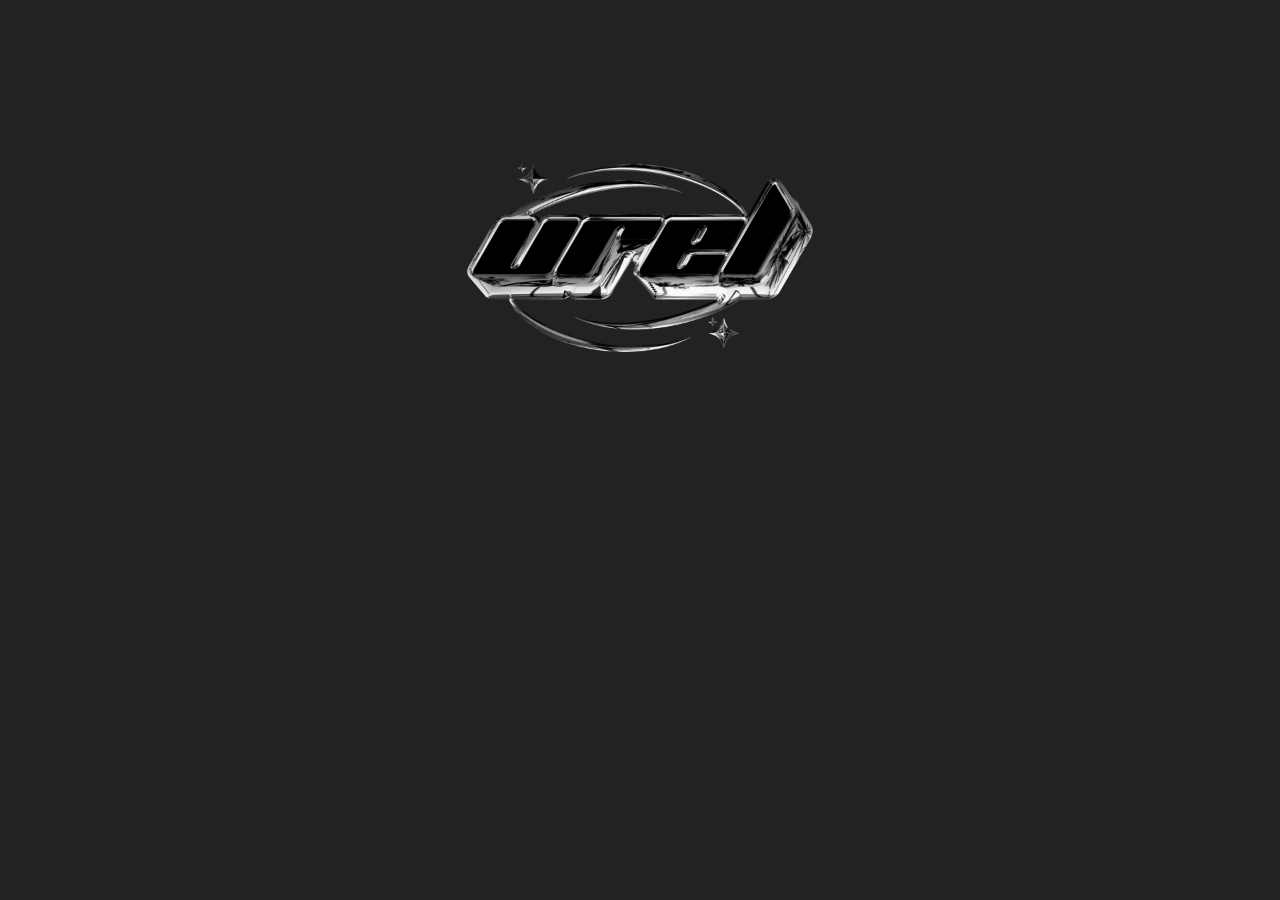
==== index.html @ c190aaa5 "Add files via upload" ====
<!Doctype html>
<html lang="pl">
	<head>
		<meta charset="utf-8" />
		<title>legalize nuclear bombs</title>
	</head>
	
	<body bgcolor=#222222>
		<center><img src="urellogo.png" width="500" height="500"/></center>
	</body>
	
</html>
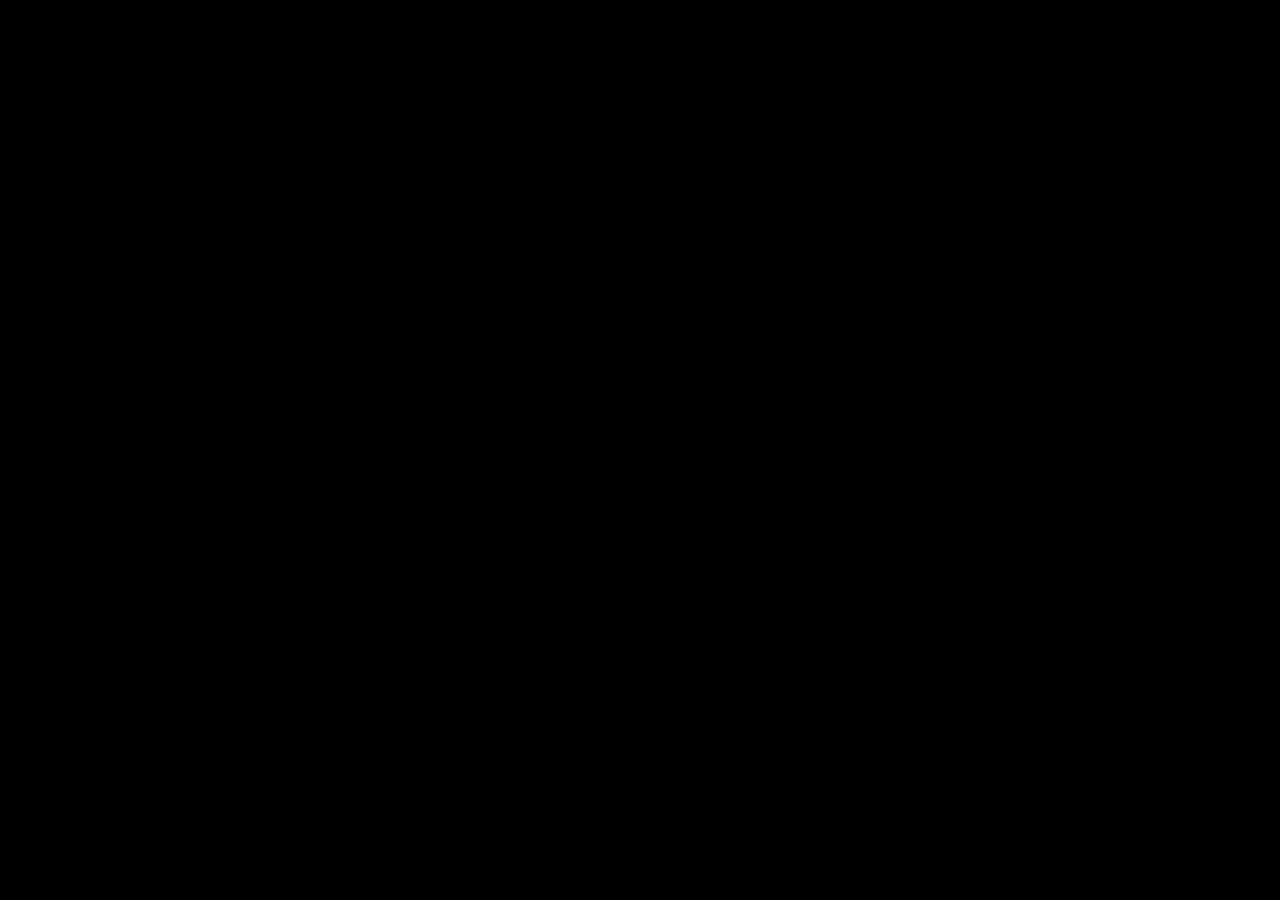
==== commit 6b0eb33e: "Add files via upload" ====
--- a/index.html
+++ b/index.html
@@ -2,11 +2,12 @@
 <html lang="pl">
 	<head>
 		<meta charset="utf-8" />
-		<title>legalize nuclear bombs</title>
+		<title>urel.xyz</title>
+        <link rel="stylesheet" href="style.css">
 	</head>
 	
-	<body bgcolor=#222222>
-		<center><img src="urellogo.png" width="500" height="500"/></center>
+	<body bgcolor=black>
+        <video autoplay muted loop id="urel">
+            <source src="urelspin.mp4" type="video/mp4">
 	</body>
-	
 </html>
--- a/style.css
+++ b/style.css
@@ -0,0 +1,14 @@
+body {
+  display: flex;
+  justify-content: center;
+  align-items: center;
+  height: 100vh;
+  margin: 0;
+}
+
+#urel {
+  position: fixed;
+  width: 50%;
+  height: auto;
+  box-shadow: inset 0 0 10px black;
+}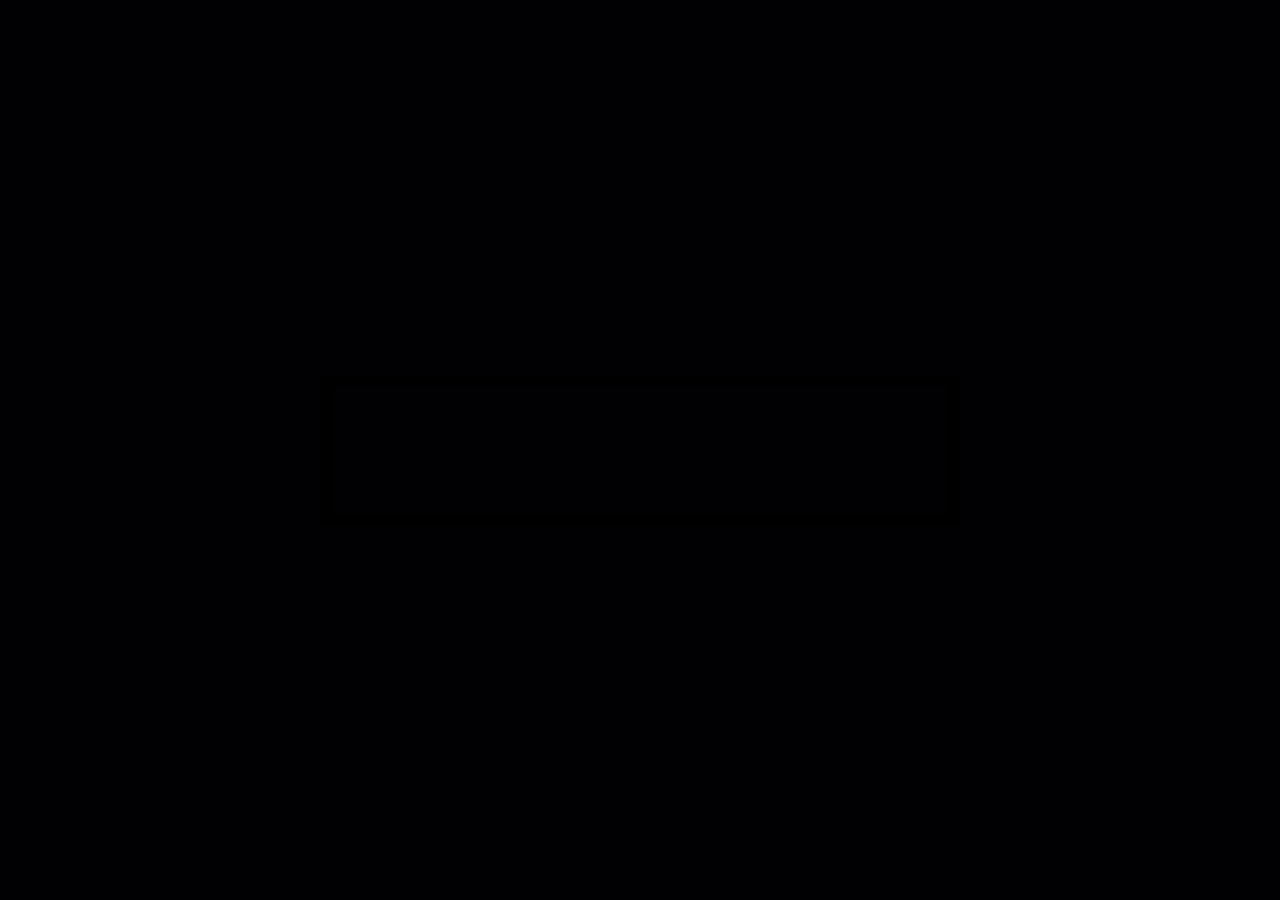
==== commit 5e747e27: "Add files via upload" ====
--- a/index.html
+++ b/index.html
@@ -6,7 +6,7 @@
         <link rel="stylesheet" href="style.css">
 	</head>
 	
-	<body bgcolor=black>
+	<body bgcolor=#010002>
         <video autoplay muted loop id="urel">
             <source src="urelspin.mp4" type="video/mp4">
 	</body>
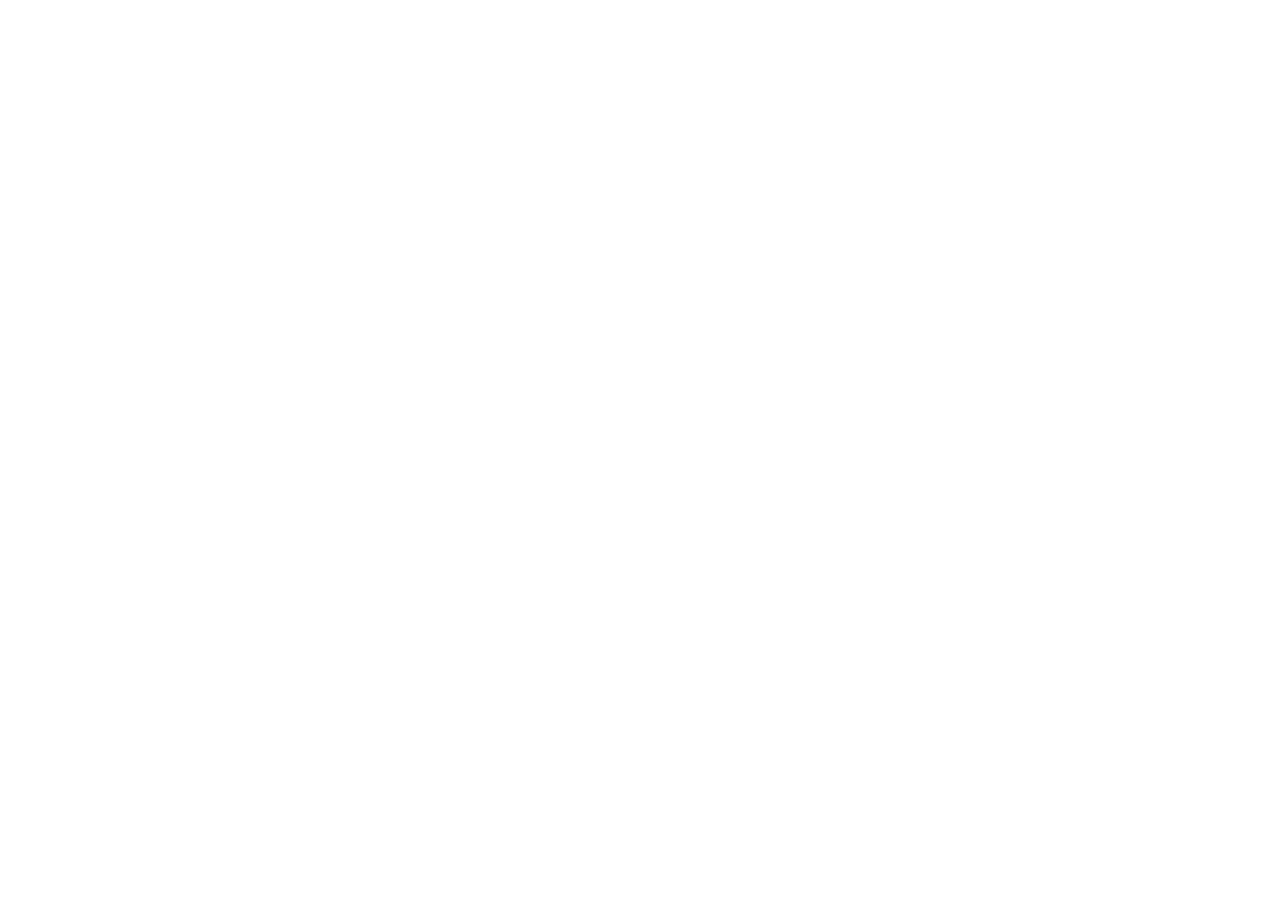
==== commit bddfe564: "Add files via upload" ====
--- a/index.html
+++ b/index.html
@@ -1,13 +1,19 @@
-<!Doctype html>
-<html lang="pl">
-	<head>
-		<meta charset="utf-8" />
-		<title>urel.xyz</title>
-        <link rel="stylesheet" href="style.css">
-	</head>
-	
-	<body bgcolor=#010002>
+<!DOCTYPE html>
+<html lang="pl-pl">
+<head>
+    <meta charset="UTF-8">
+    <meta name="viewport" content="width=device-width, initial-scale=1.0">
+    <meta name="author" content="urel">
+    <title>urel.xyz</title>
+    <link rel="stylesheet" href="style.css">
+    <link rel="stylesheet" href="https://maxcdn.bootstrapcdn.com/bootstrap/4.5.2/css/bootstrap.min.css">
+    <link rel="icon" type="image/x-icon" href="icon.ico">
+</head>
+
+<body>
+    <div class="d-flex justify-content-center align-items-center" style="height: 100vh;">
         <video autoplay muted loop id="urel">
-            <source src="urelspin.mp4" type="video/mp4">
-	</body>
-</html>
+            <source src="0x0.mp4" type="video/mp4">
+    </div>
+</body>
+</html>--- a/style.css
+++ b/style.css
@@ -1,14 +1,8 @@
 body {
-  display: flex;
-  justify-content: center;
-  align-items: center;
-  height: 100vh;
-  margin: 0;
+    display: block;
+    background-color: grey;
+    margin: 0;
+    padding: 0;
+    overflow: hidden;
 }
 
-#urel {
-  position: fixed;
-  width: 50%;
-  height: auto;
-  box-shadow: inset 0 0 10px black;
-}